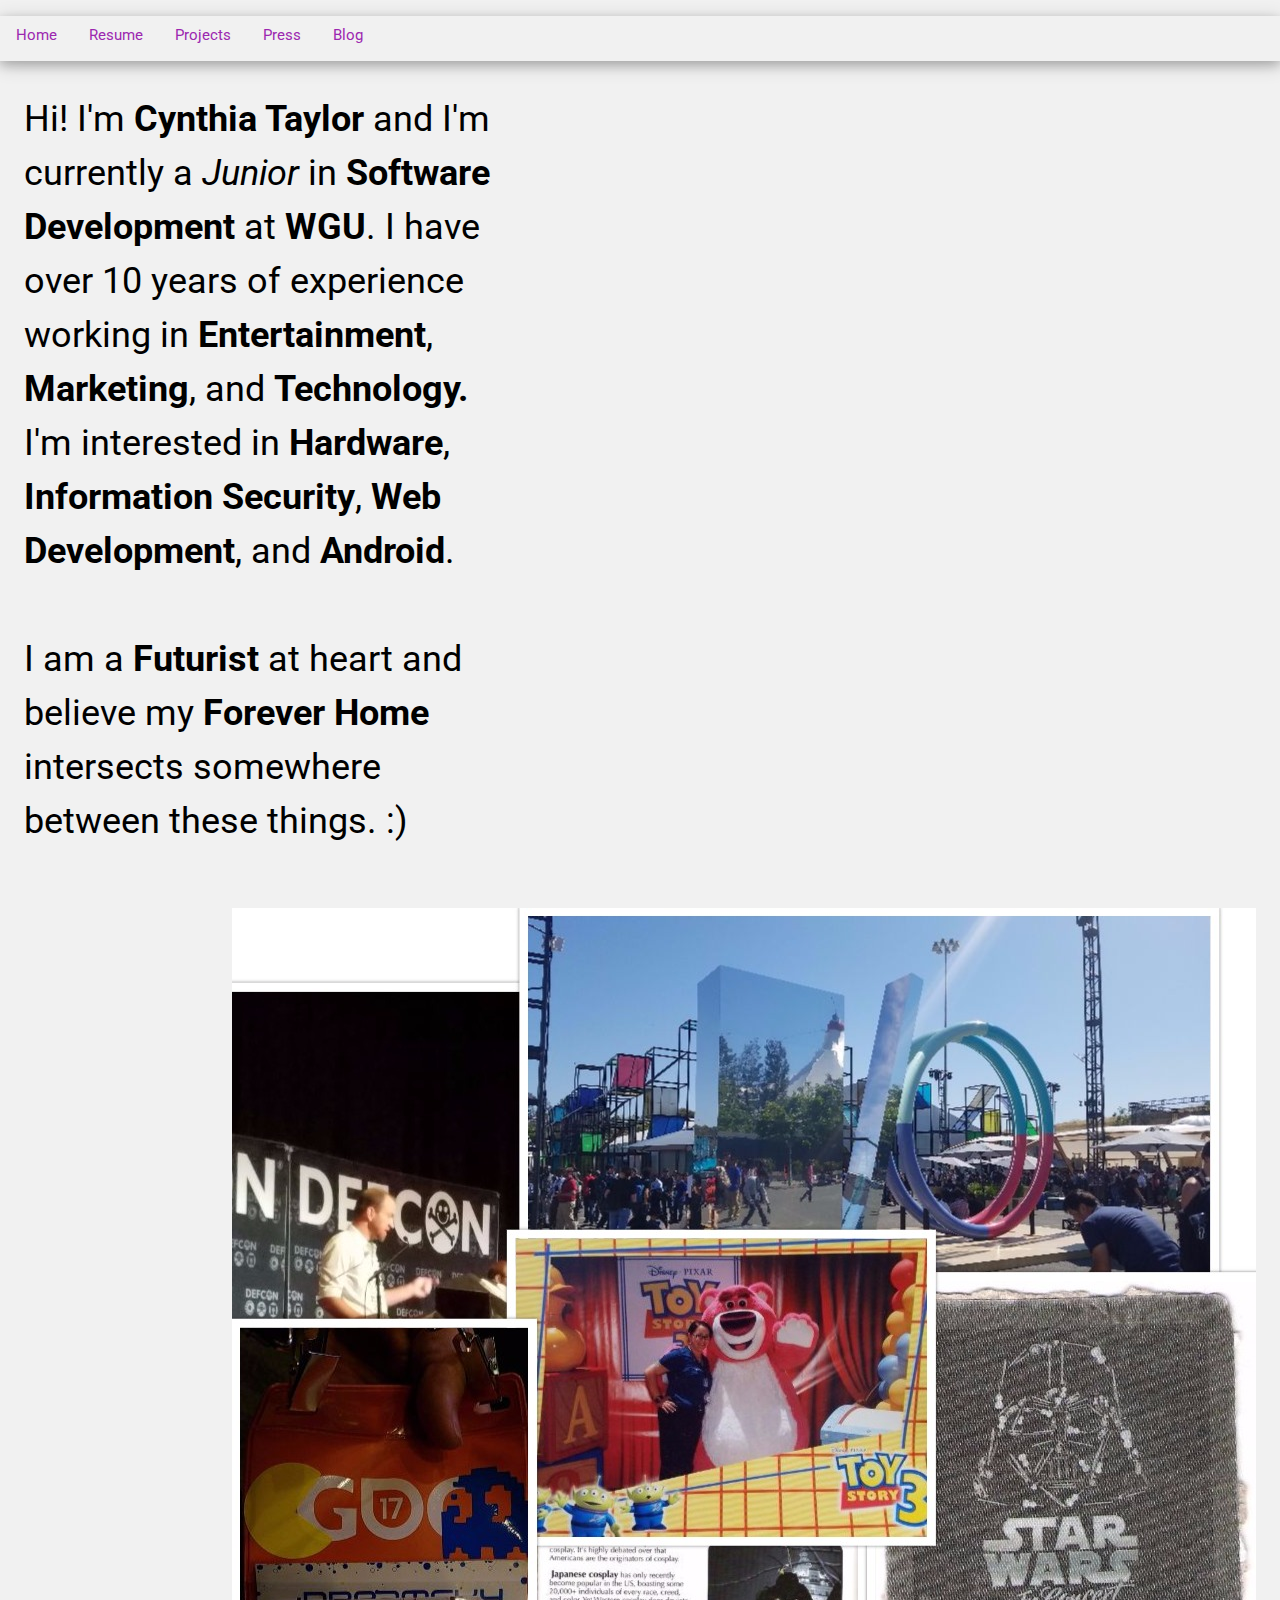
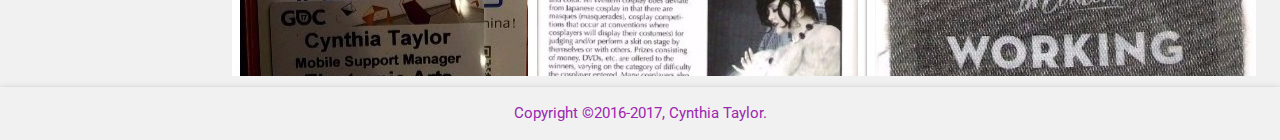
==== index.html @ acaf8341 "Update index.html" ====
<!DOCTYPE html>
<head>
<title>Cynthia Taylor - Online Portfolio</title>
  <meta charset="utf-8">
  <meta name="viewport" content="width=device-width, initial-scale=1">
<link rel="stylesheet" href="https://cynthiatayloronline.github.io/w3.css">
<link rel='stylesheet' href='https://fonts.googleapis.com/css?family=Roboto'>
<link rel="stylesheet" href="https://cdnjs.cloudflare.com/ajax/libs/font-awesome/4.7.0/css/font-awesome.min.css">
<style>
html,body,h1,h2,h3,h4,h5,h6 {font-family: "Roboto", sans-serif}
</style>
<body class="w3-light-grey">

<!-- Page Container -->
<div class="w3-content w3-margin-top" style="max-width:1400px;">

<!-- Nav Bar -->	
 <div class="w3-bar w3-margin-bottom w3-card-4 w3-light-grey">
  <a href="http://cynthiatayloronline.github.io/index.html" class="w3-bar-item w3-button w3-text-purple">Home</a>
  <a href="http://cynthiatayloronline.github.io/resume.html" class="w3-bar-item w3-button w3-text-purple">Resume</a>
  <a href="http://cynthiatayloronline.github.io/projects.html" class="w3-bar-item w3-button w3-text-purple">Projects</a>
  <a href="http://cynthiatayloronline.github.io/press.html" class="w3-bar-item w3-button w3-text-purple">Press</a>
  <a href="https://medium.com/@cynthiatayloronline" class="w3-bar-item w3-button w3-text-purple">Blog</a><br><br>
	</div>
</div>
  <!-- The Grid -->
  <div class="w3-row-padding">
	  
    <!-- Main Column -->
    <!-- Header -->
  <header id="portfolio">
    <div class="w3-container" style="word-break:break-word;">
	    <p>
	    <h1>Hi! I'm <b>Cynthia Taylor</b> and I'm currently a <i>Junior</i> in <b>Software Development</b> at <b>WGU</b>.  
		    I have over 10 years of experience working in <b>Entertainment</b>, <b>Marketing</b>, and <b>Technology.</b>  
		    I'm interested in <b>Hardware</b>, <b>Information Security</b>, <b>Web Development</b>, and <b>Android</b>.<br><br>
		    I am a <b>Futurist</b> at heart and believe my <b>Forever Home</b> intersects somewhere between these things. :)
	    </h1>
	    </p>
	    <br>
	<br>
 <img src="/introcollage.jpg" alt="Intro Collage" align="right">
  <!-- End Grid -->
  </div>
  
  <!-- End Page Container -->
	</div>
	</div>
<footer class="w3-container w3-card w3-light-grey w3-margin-top w3-text-purple">
  <p class="w3-center">Copyright &copy;2016-2017, Cynthia Taylor.</p>
</footer>
</body>
</html>
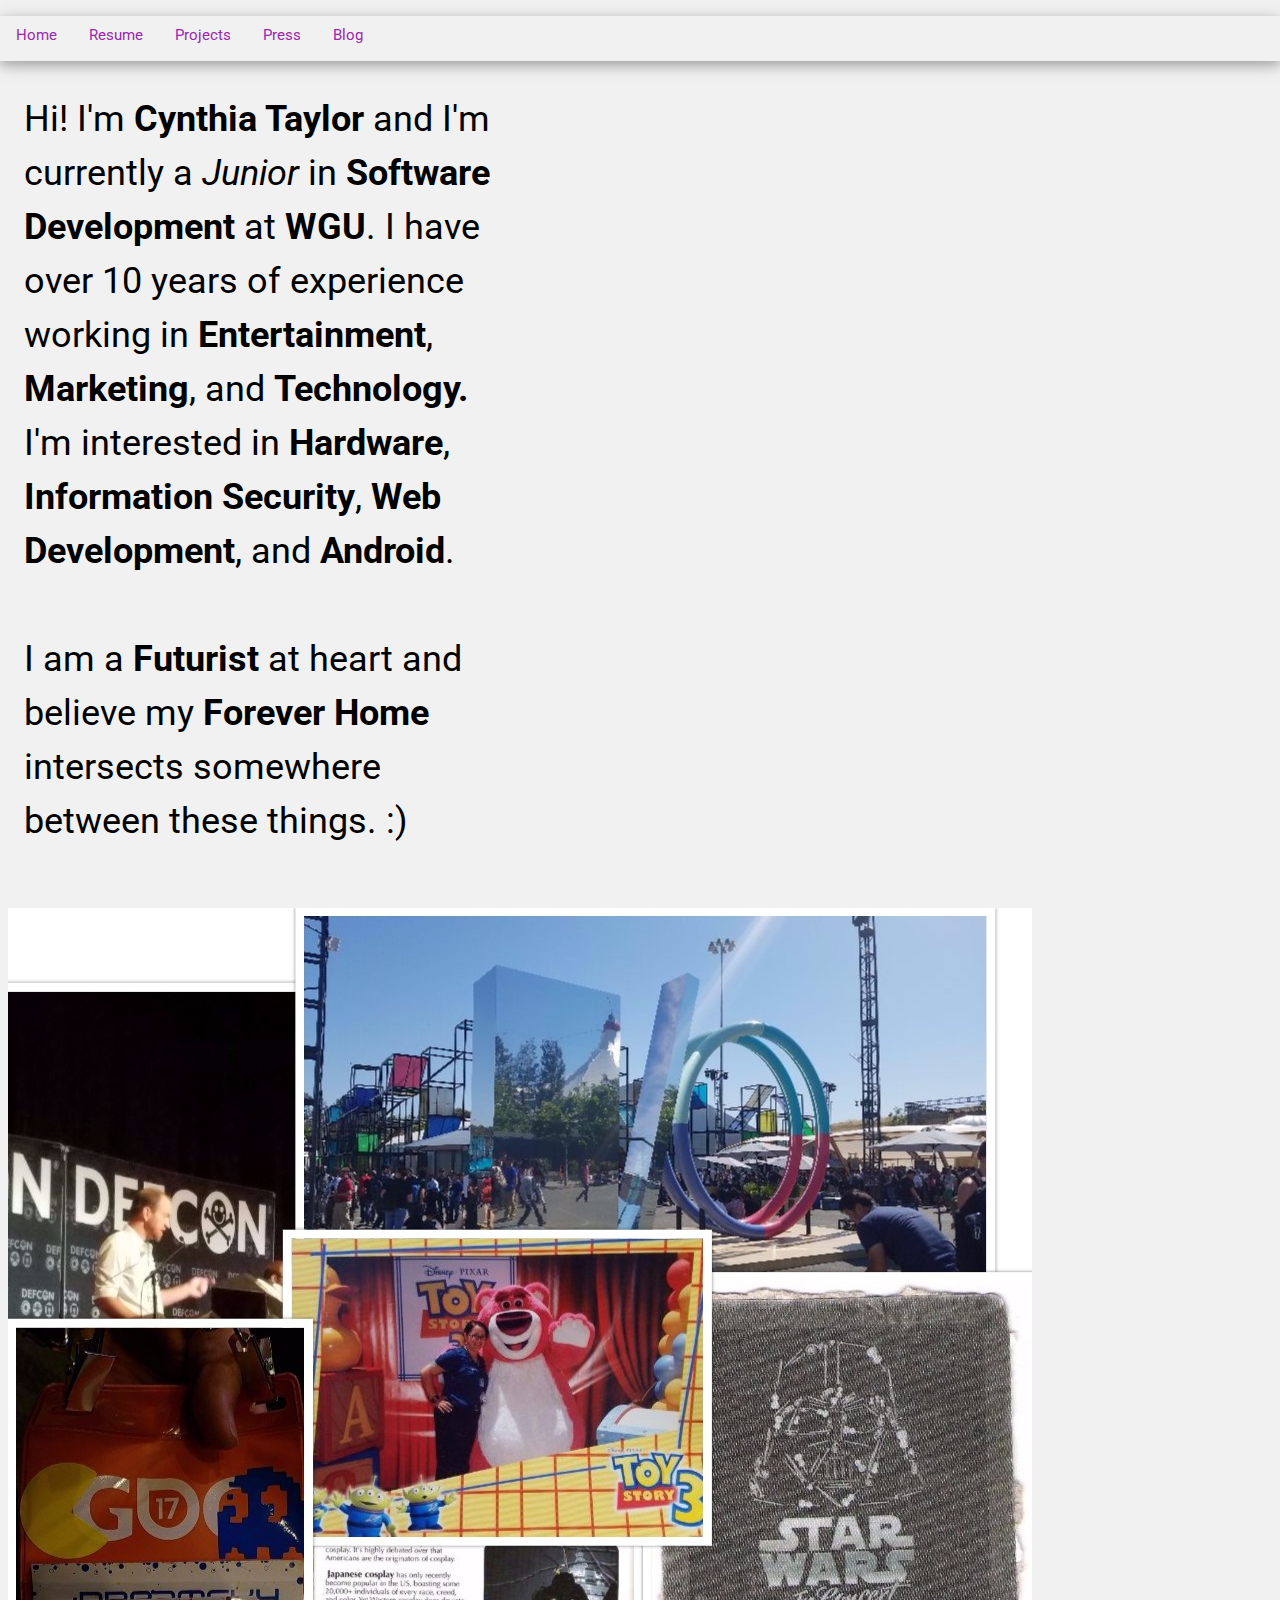
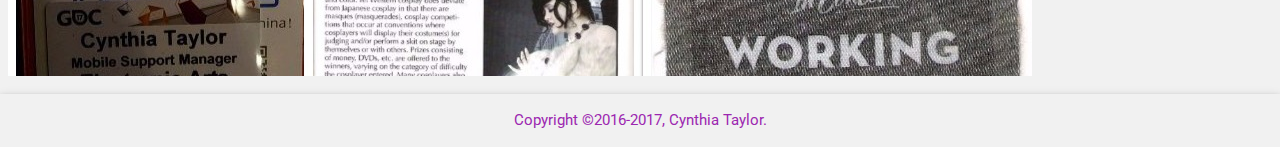
==== commit 381bcdab: "Update index.html" ====
--- a/index.html
+++ b/index.html
@@ -37,11 +37,13 @@
 		    I am a <b>Futurist</b> at heart and believe my <b>Forever Home</b> intersects somewhere between these things. :)
 	    </h1>
 	    </p>
+	  </div>
 	    <br>
 	<br>
- <img src="/introcollage.jpg" alt="Intro Collage" align="right">
+	  <div clear="right">
+ <img src="/introcollage.jpg" alt="Intro Collage" clear="right">
+	  </div>
   <!-- End Grid -->
-  </div>
   
   <!-- End Page Container -->
 	</div>
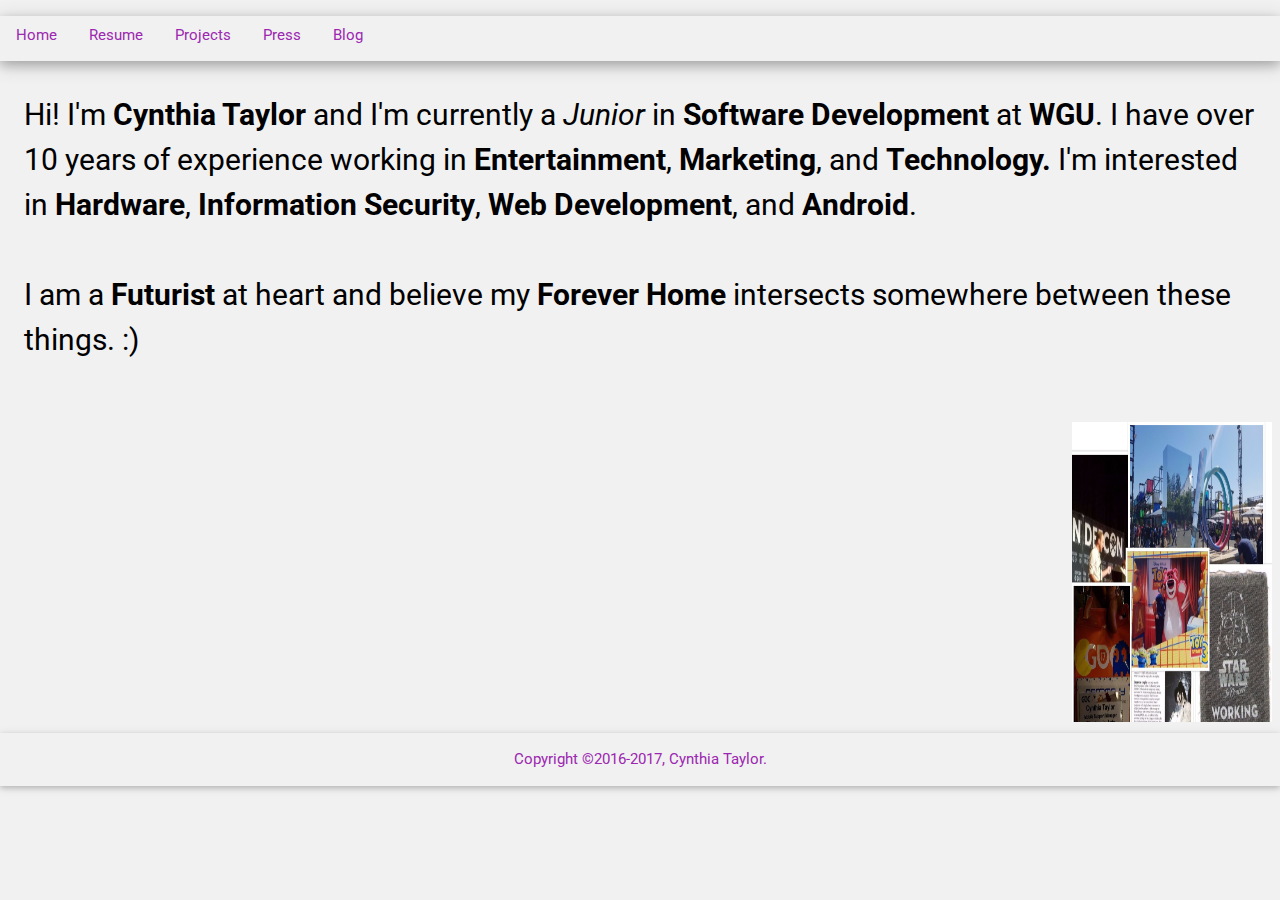
==== commit 399bbcdc: "Update index.html" ====
--- a/index.html
+++ b/index.html
@@ -31,17 +31,17 @@
   <header id="portfolio">
     <div class="w3-container" style="word-break:break-word;">
 	    <p>
-	    <h1>Hi! I'm <b>Cynthia Taylor</b> and I'm currently a <i>Junior</i> in <b>Software Development</b> at <b>WGU</b>.  
+	    <h2>Hi! I'm <b>Cynthia Taylor</b> and I'm currently a <i>Junior</i> in <b>Software Development</b> at <b>WGU</b>.  
 		    I have over 10 years of experience working in <b>Entertainment</b>, <b>Marketing</b>, and <b>Technology.</b>  
 		    I'm interested in <b>Hardware</b>, <b>Information Security</b>, <b>Web Development</b>, and <b>Android</b>.<br><br>
 		    I am a <b>Futurist</b> at heart and believe my <b>Forever Home</b> intersects somewhere between these things. :)
-	    </h1>
+	    </h2>
 	    </p>
 	  </div>
 	    <br>
 	<br>
-	  <div clear="right">
- <img src="/introcollage.jpg" alt="Intro Collage" clear="right">
+	  <div class="magic">
+ <img src="/introcollage.jpg" alt="Intro Collage" style="float: right" width=200 height=300>
 	  </div>
   <!-- End Grid -->
   
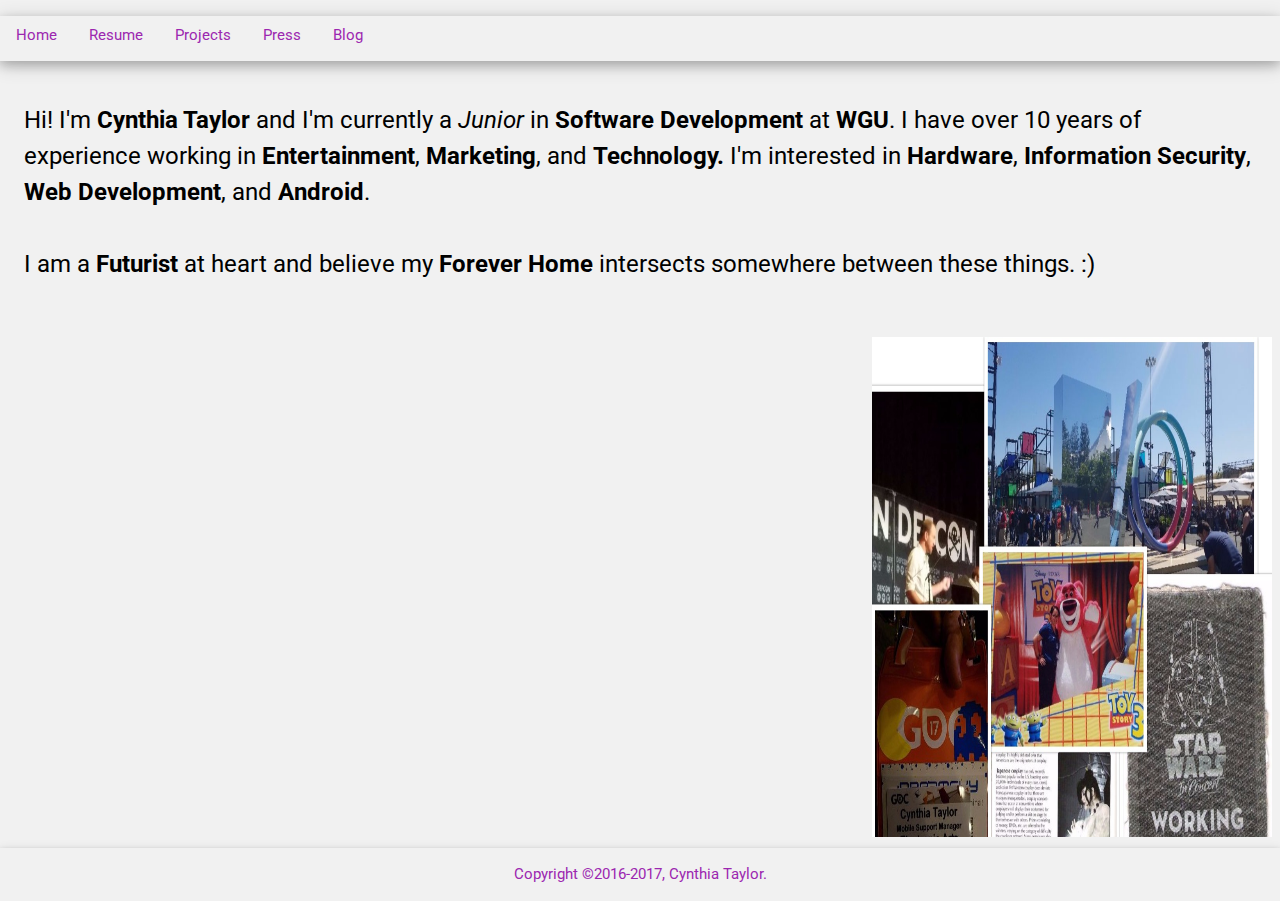
==== commit 66148d4d: "Update index.html" ====
--- a/index.html
+++ b/index.html
@@ -31,17 +31,17 @@
   <header id="portfolio">
     <div class="w3-container" style="word-break:break-word;">
 	    <p>
-	    <h2>Hi! I'm <b>Cynthia Taylor</b> and I'm currently a <i>Junior</i> in <b>Software Development</b> at <b>WGU</b>.  
+	    <h3 style="float: right;">Hi! I'm <b>Cynthia Taylor</b> and I'm currently a <i>Junior</i> in <b>Software Development</b> at <b>WGU</b>.  
 		    I have over 10 years of experience working in <b>Entertainment</b>, <b>Marketing</b>, and <b>Technology.</b>  
 		    I'm interested in <b>Hardware</b>, <b>Information Security</b>, <b>Web Development</b>, and <b>Android</b>.<br><br>
 		    I am a <b>Futurist</b> at heart and believe my <b>Forever Home</b> intersects somewhere between these things. :)
-	    </h2>
+	    </h3>
 	    </p>
 	  </div>
 	    <br>
 	<br>
 	  <div class="magic">
- <img src="/introcollage.jpg" alt="Intro Collage" style="float: right" width=200 height=300>
+ <img src="/introcollage.jpg" alt="Intro Collage" style="float: right" width=400 height=500>
 	  </div>
   <!-- End Grid -->
   
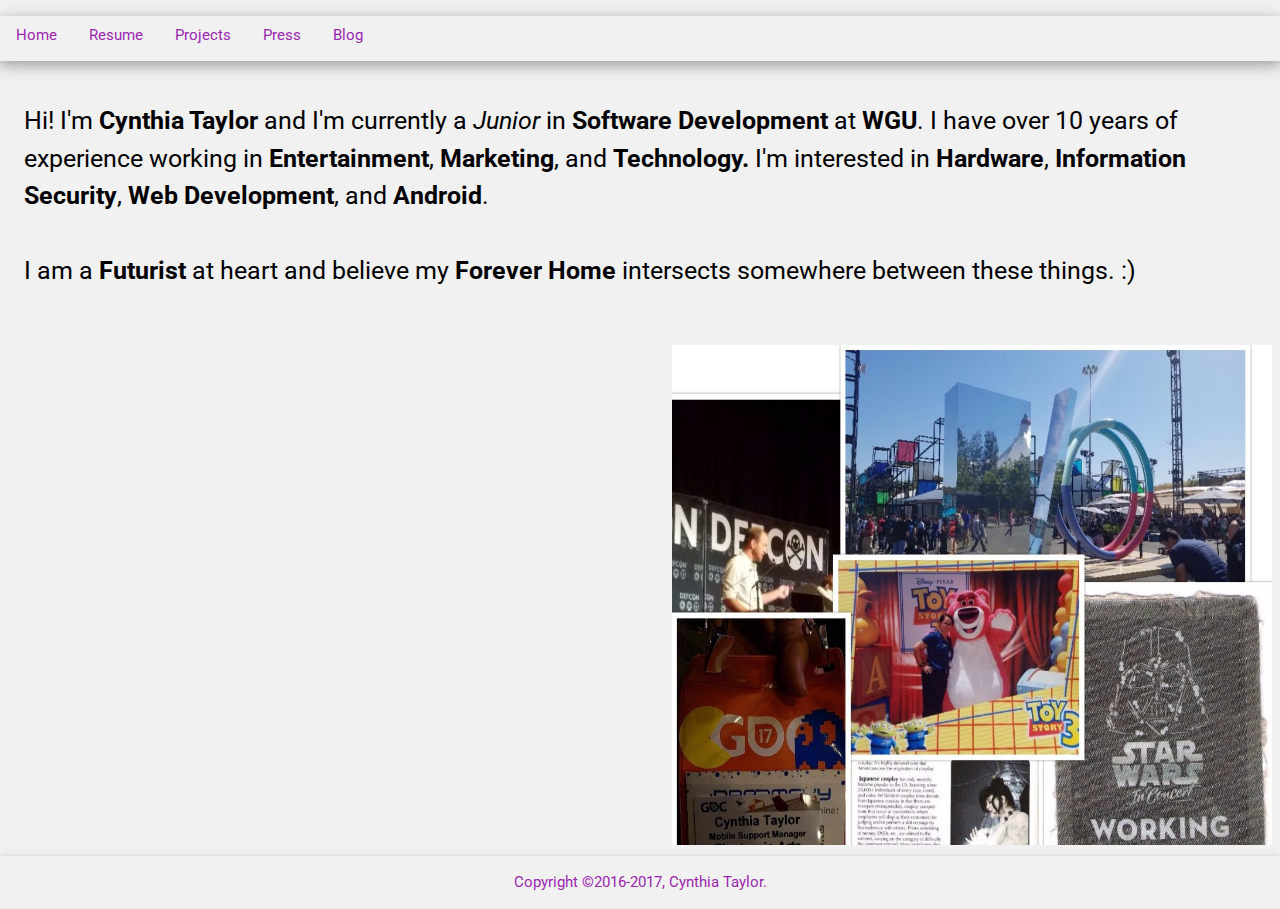
==== commit 88da2ab7: "Update index.html" ====
--- a/index.html
+++ b/index.html
@@ -8,6 +8,7 @@
 <link rel="stylesheet" href="https://cdnjs.cloudflare.com/ajax/libs/font-awesome/4.7.0/css/font-awesome.min.css">
 <style>
 html,body,h1,h2,h3,h4,h5,h6 {font-family: "Roboto", sans-serif}
+	h3 {font-size: 25px; }
 </style>
 <body class="w3-light-grey">
 
@@ -41,7 +42,7 @@
 	    <br>
 	<br>
 	  <div class="magic">
- <img src="/introcollage.jpg" alt="Intro Collage" style="float: right" width=400 height=500>
+ <img src="/introcollage.jpg" alt="Intro Collage" style="float: right" width=600 height=500>
 	  </div>
   <!-- End Grid -->
   
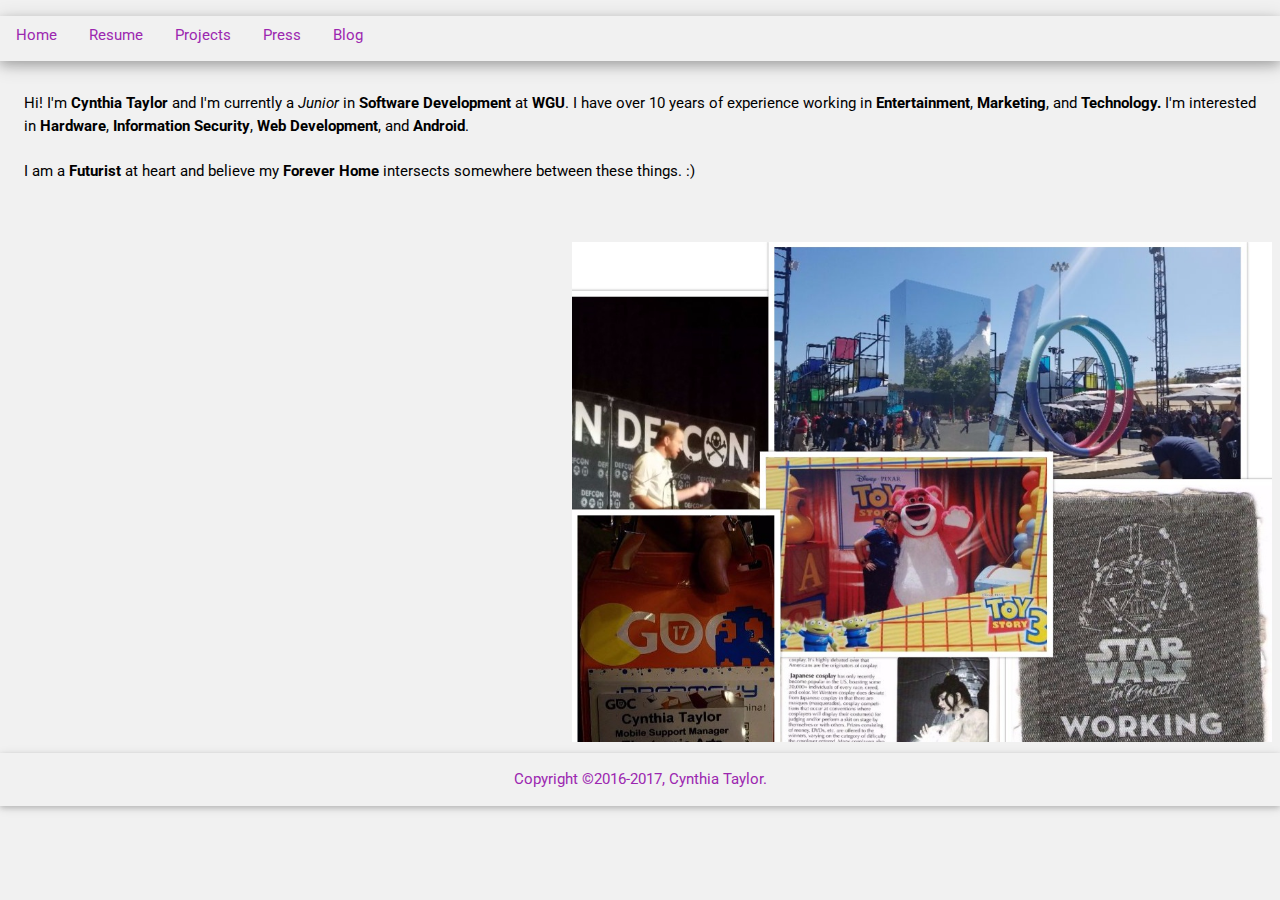
==== commit 7a487ad4: "Update index.html" ====
--- a/index.html
+++ b/index.html
@@ -31,18 +31,16 @@
     <!-- Header -->
   <header id="portfolio">
     <div class="w3-container" style="word-break:break-word;">
-	    <p>
-	    <h3 style="float: right;">Hi! I'm <b>Cynthia Taylor</b> and I'm currently a <i>Junior</i> in <b>Software Development</b> at <b>WGU</b>.  
+	    <p style="float: right;">Hi! I'm <b>Cynthia Taylor</b> and I'm currently a <i>Junior</i> in <b>Software Development</b> at <b>WGU</b>.  
 		    I have over 10 years of experience working in <b>Entertainment</b>, <b>Marketing</b>, and <b>Technology.</b>  
 		    I'm interested in <b>Hardware</b>, <b>Information Security</b>, <b>Web Development</b>, and <b>Android</b>.<br><br>
 		    I am a <b>Futurist</b> at heart and believe my <b>Forever Home</b> intersects somewhere between these things. :)
-	    </h3>
 	    </p>
 	  </div>
 	    <br>
 	<br>
 	  <div class="magic">
- <img src="/introcollage.jpg" alt="Intro Collage" style="float: right" width=600 height=500>
+ <img src="/introcollage.jpg" alt="Intro Collage" style="float: right" align="right" hsspace="20" vsspace="20" width=700 height=500>
 	  </div>
   <!-- End Grid -->
   
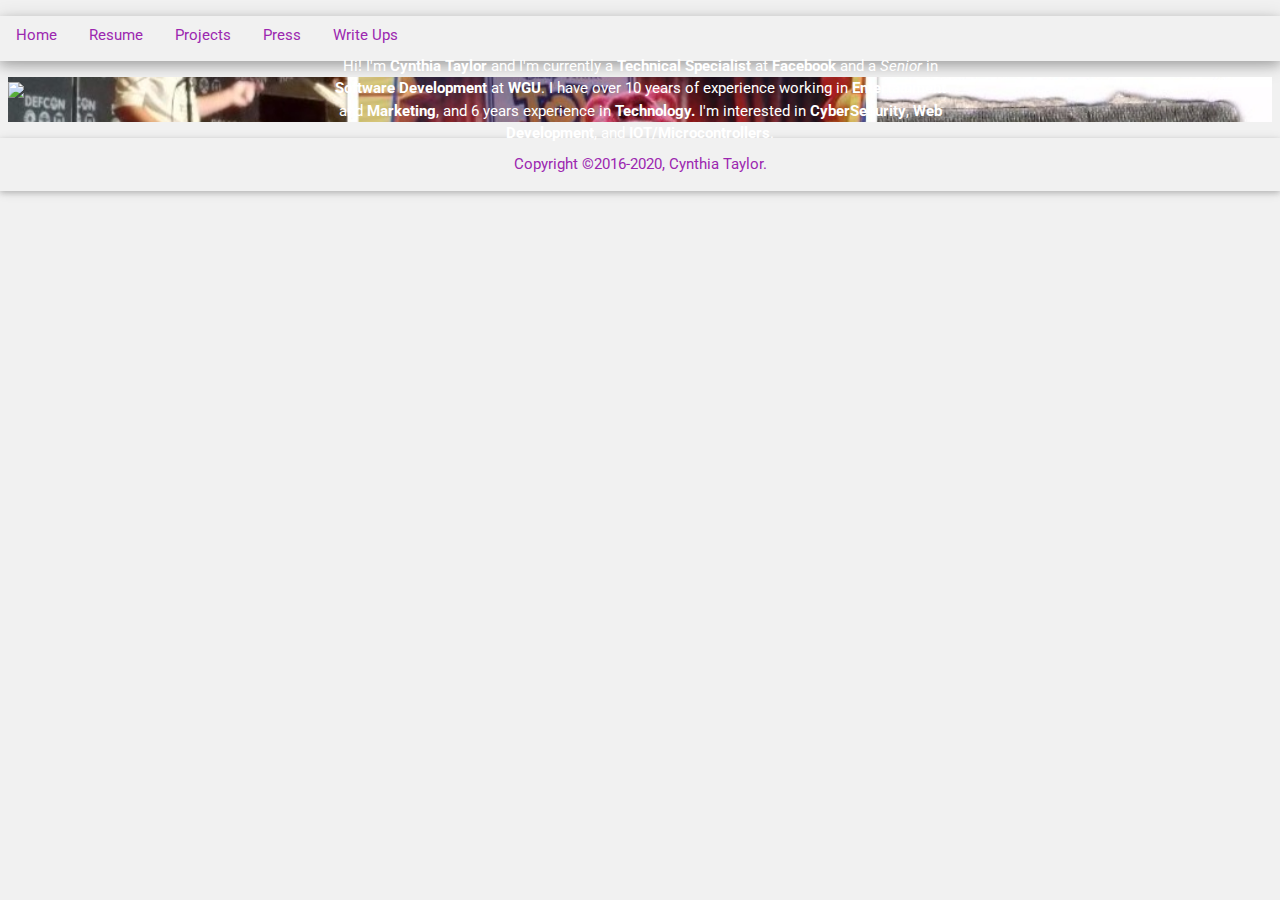
==== commit 29095208: "Copy and Hero Image update" ====
--- a/index.html
+++ b/index.html
@@ -17,11 +17,11 @@
 
 <!-- Nav Bar -->	
  <div class="w3-bar w3-margin-bottom w3-card-4 w3-light-grey">
-  <a href="http://cynthiatayloronline.github.io/index.html" class="w3-bar-item w3-button w3-text-purple">Home</a>
-  <a href="http://cynthiatayloronline.github.io/resume.html" class="w3-bar-item w3-button w3-text-purple">Resume</a>
-  <a href="http://cynthiatayloronline.github.io/projects.html" class="w3-bar-item w3-button w3-text-purple">Projects</a>
-  <a href="http://cynthiatayloronline.github.io/press.html" class="w3-bar-item w3-button w3-text-purple">Press</a>
-  <a href="https://medium.com/@cynthiatayloronline" class="w3-bar-item w3-button w3-text-purple">Blog</a><br><br>
+  <a href="https://cynthiatayloronline.github.io/index.html" class="w3-bar-item w3-button w3-text-purple">Home</a>
+  <a href="https://www.linkedin.com/in/cynthiatayloronline" class="w3-bar-item w3-button w3-text-purple" target="_blank">Resume</a>
+  <a href="https://www.github.com/cynthiatayloronline" class="w3-bar-item w3-button w3-text-purple" target="_blank">Projects</a>
+  <a href="https://cynthiatayloronline.github.io/press.html" class="w3-bar-item w3-button w3-text-purple">Press</a>
+  <a href="https://medium.com/@cynthiatayloronline" class="w3-bar-item w3-button w3-text-purple" target="_blank">Write Ups</a><br><br>
 	</div>
 </div>
   <!-- The Grid -->
@@ -30,17 +30,17 @@
     <!-- Main Column -->
     <!-- Header -->
   <header id="portfolio">
-    <div class="w3-container" style="word-break:break-word;">
-	    <p style="float: right;">Hi! I'm <b>Cynthia Taylor</b> and I'm currently a <i>Junior</i> in <b>Software Development</b> at <b>WGU</b>.  
-		    I have over 10 years of experience working in <b>Entertainment</b>, <b>Marketing</b>, and <b>Technology.</b>  
-		    I'm interested in <b>Hardware</b>, <b>Information Security</b>, <b>Web Development</b>, and <b>Android</b>.<br><br>
-		    I am a <b>Futurist</b> at heart and believe my <b>Forever Home</b> intersects somewhere between these things. :)
+<div class="hero-image">
+	<img src="https://cynthiatayloronline.github.io/cynthia_hero_image.jpg">
+  <div class="hero-text">
+	    <p font-size="25px">Hi! I'm <b>Cynthia Taylor</b> and I'm currently a <b>Technical Specialist</b> at <b>Facebook</b> and a <i>Senior</i> in <b>Software Development</b> at <b>WGU</b>.  
+		    I have over 10 years of experience working in <b>Entertainment</b> and <b>Marketing</b>, and 6 years experience in <b>Technology.</b>  
+		    I'm interested in <b>CyberSecurity</b>, <b>Web Development</b>, and <b>IOT/Microcontrollers</b>.<br>
 	    </p>
 	  </div>
 	    <br>
 	<br>
 	  <div class="magic">
- <img src="/introcollage.jpg" alt="Intro Collage" style="float: right" align="right" hsspace="20" vsspace="20" width=700 height=500>
 	  </div>
   <!-- End Grid -->
   
@@ -48,7 +48,7 @@
 	</div>
 	</div>
 <footer class="w3-container w3-card w3-light-grey w3-margin-top w3-text-purple">
-  <p class="w3-center">Copyright &copy;2016-2017, Cynthia Taylor.</p>
+  <p class="w3-center">Copyright &copy;2016-2020, Cynthia Taylor.</p>
 </footer>
 </body>
 </html>
